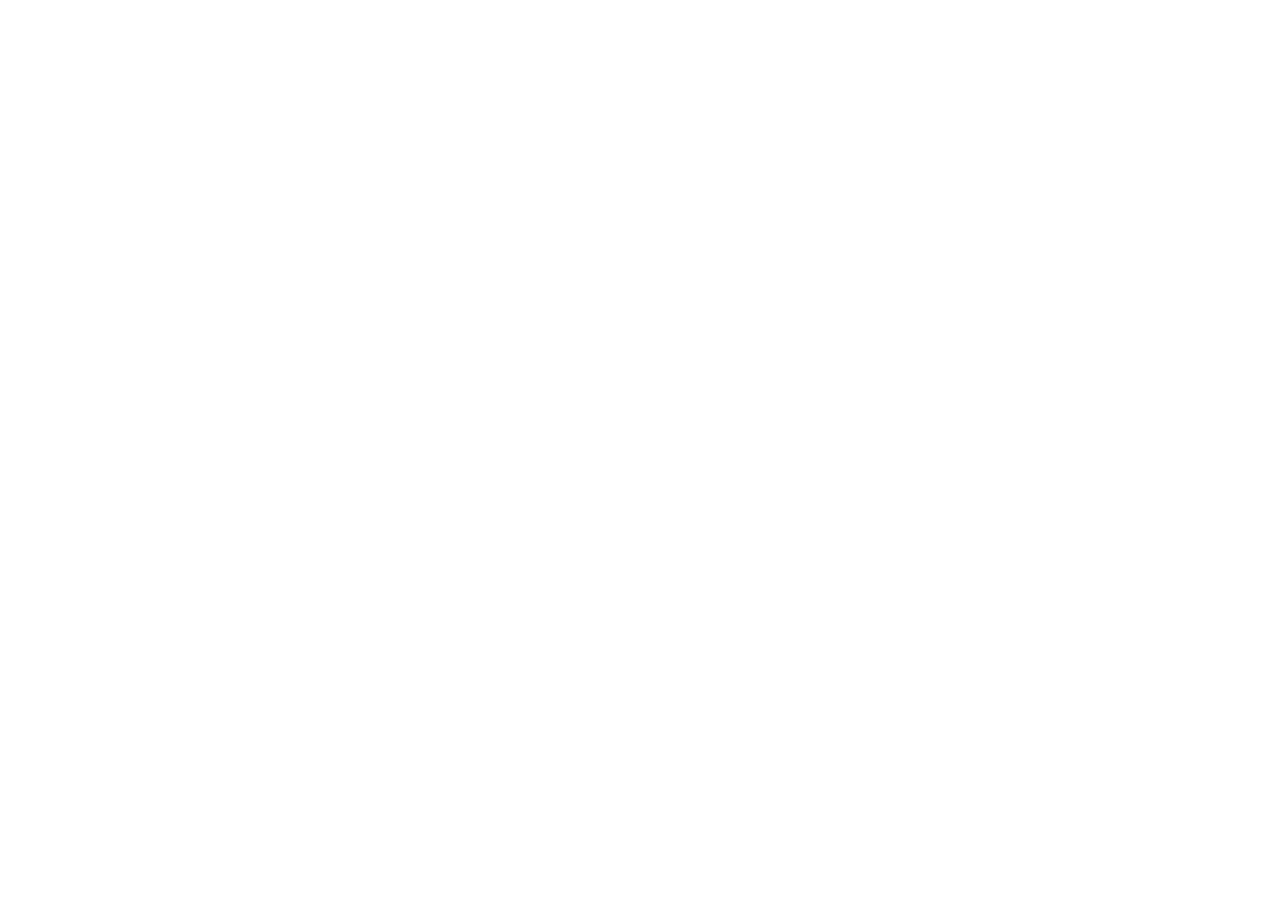
==== index.html @ fffe7e39 "primera pujada" ====
<!DOCTYPE html>
<html>
    <head>
        <meta charset="utf-8">
        <meta http-equiv="X-UA-Compatible" content="IE=edge">
        <title></title>
        <meta name="author" content="hector">
        <meta name="description" content="">
        <meta name="viewport" content="width=device-width, initial-scale=1">
        <link rel="stylesheet" href="">
    </head>
    <body>
    
    </body>
</html>
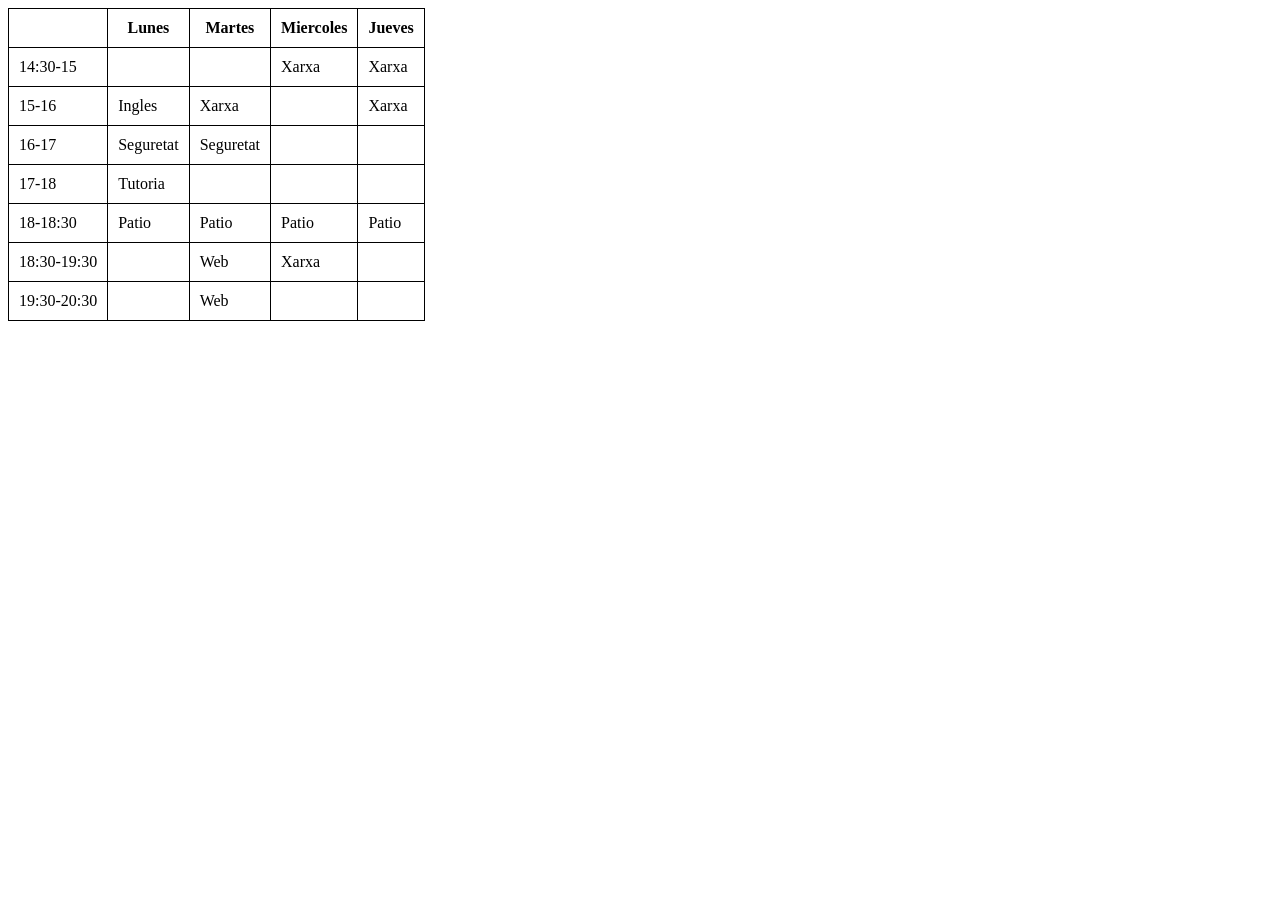
==== commit dac11590: "horari" ====
--- a/index.html
+++ b/index.html
@@ -1,15 +1,72 @@
-<!DOCTYPE html>
+<!doctype html>
 <html>
-    <head>
-        <meta charset="utf-8">
-        <meta http-equiv="X-UA-Compatible" content="IE=edge">
-        <title></title>
-        <meta name="author" content="hector">
-        <meta name="description" content="">
-        <meta name="viewport" content="width=device-width, initial-scale=1">
-        <link rel="stylesheet" href="">
-    </head>
-    <body>
-    
-    </body>
-</html>+  <head>
+    <meta charset="utf-8" />
+    <meta http-equiv="X-UA-Compatible" content="IE=edge" />
+    <title></title>
+    <meta name="author" content="hector" />
+    <meta name="description" content="" />
+    <meta name="viewport" content="width=device-width, initial-scale=1" />
+    <link rel="stylesheet" href="./css/style.css" />
+  </head>
+  <body>
+    <table>
+      <tr>
+        <th></th>
+        <th>Lunes</th>
+        <th>Martes</th>
+        <th>Miercoles</th>
+        <th>Jueves</th>
+      </tr>
+      <tr>
+        <td>14:30-15</td>
+        <td></td>
+        <td></td>
+        <td>Xarxa</td>
+        <td>Xarxa</td>
+      </tr>
+      <tr>
+        <td>15-16</td>
+        <td>Ingles</td>
+        <td>Xarxa</td>
+        <td></td>
+        <td>Xarxa</td>
+      </tr>
+      <tr>
+        <td>16-17</td>
+        <td>Seguretat</td>
+        <td>Seguretat</td>
+        <td></td>
+        <td></td>
+      </tr>
+      <tr>
+        <td>17-18</td>
+        <td>Tutoria</td>
+        <td></td>
+        <td></td>
+        <td></td>
+      </tr>
+      <tr>
+        <td>18-18:30</td>
+        <td>Patio</td>
+        <td>Patio</td>
+        <td>Patio</td>
+        <td>Patio</td>
+      </tr>
+      <tr>
+        <td>18:30-19:30</td>
+        <td></td>
+        <td>Web</td>
+        <td>Xarxa</td>
+        <td></td>
+      </tr>
+      <tr>
+        <td>19:30-20:30</td>
+        <td></td>
+        <td>Web</td>
+        <td></td>
+        <td></td>
+      </tr>
+    </table>
+  </body>
+</html>
--- a/css/style.css
+++ b/css/style.css
@@ -0,0 +1,9 @@
+table, th, td {
+  border: 1px solid;
+}
+table {
+  border-collapse: collapse;
+}
+th, td {
+  padding: 10px;
+}
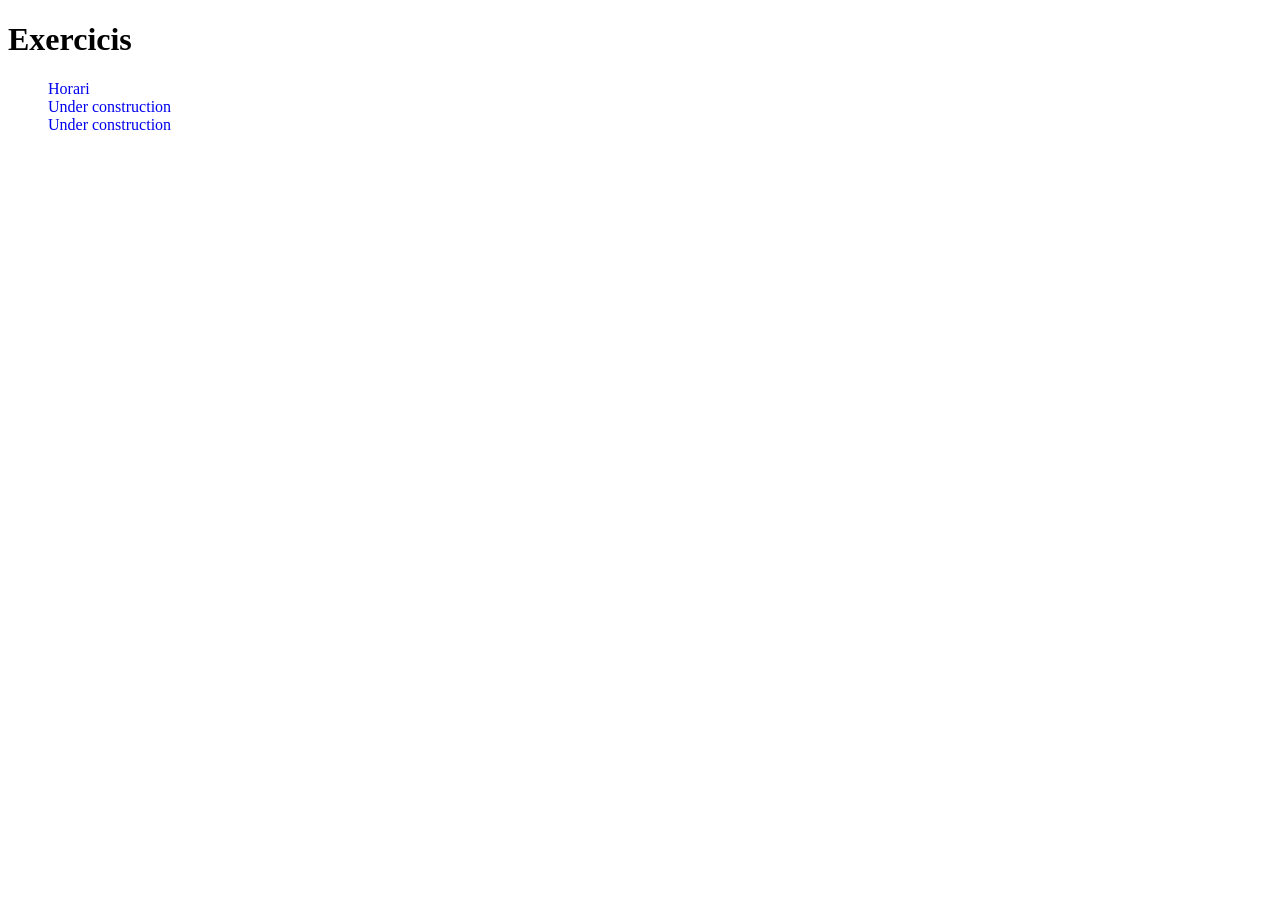
==== commit 770a1549: "actualitzzacioo horari" ====
--- a/index.html
+++ b/index.html
@@ -1,72 +1,29 @@
-<!doctype html>
-<html>
-  <head>
-    <meta charset="utf-8" />
-    <meta http-equiv="X-UA-Compatible" content="IE=edge" />
-    <title></title>
-    <meta name="author" content="hector" />
-    <meta name="description" content="" />
-    <meta name="viewport" content="width=device-width, initial-scale=1" />
-    <link rel="stylesheet" href="./css/style.css" />
-  </head>
-  <body>
-    <table>
-      <tr>
-        <th></th>
-        <th>Lunes</th>
-        <th>Martes</th>
-        <th>Miercoles</th>
-        <th>Jueves</th>
-      </tr>
-      <tr>
-        <td>14:30-15</td>
-        <td></td>
-        <td></td>
-        <td>Xarxa</td>
-        <td>Xarxa</td>
-      </tr>
-      <tr>
-        <td>15-16</td>
-        <td>Ingles</td>
-        <td>Xarxa</td>
-        <td></td>
-        <td>Xarxa</td>
-      </tr>
-      <tr>
-        <td>16-17</td>
-        <td>Seguretat</td>
-        <td>Seguretat</td>
-        <td></td>
-        <td></td>
-      </tr>
-      <tr>
-        <td>17-18</td>
-        <td>Tutoria</td>
-        <td></td>
-        <td></td>
-        <td></td>
-      </tr>
-      <tr>
-        <td>18-18:30</td>
-        <td>Patio</td>
-        <td>Patio</td>
-        <td>Patio</td>
-        <td>Patio</td>
-      </tr>
-      <tr>
-        <td>18:30-19:30</td>
-        <td></td>
-        <td>Web</td>
-        <td>Xarxa</td>
-        <td></td>
-      </tr>
-      <tr>
-        <td>19:30-20:30</td>
-        <td></td>
-        <td>Web</td>
-        <td></td>
-        <td></td>
-      </tr>
-    </table>
-  </body>
-</html>
+<!DOCTYPE html>
+<html lang="cat">
+
+<head>
+    <meta charset="utf-8">
+    <meta http-equiv="X-UA-Compatible" content="IE=edge">
+    <title>Exercicis lleguantges de marques</title>
+    <meta name="description" content="Recull d'exercicis">
+    <meta name="author" content="Josep">
+    <meta name="viewport" content="width=device-width, initial-scale=1">
+    <link rel="stylesheet" href="./css/style.css">
+    <link rel="stylesheet" href="./css/color.css">
+</head>
+
+<body>
+    <header>
+        <h1>Exercicis</h1>
+    </header>
+    <main>
+        <ul>
+            <li><a href="./html/horari.html">Horari</a></li>
+            <li><a href="#">Under construction</a></li>
+            <li><a href="#">Under construction</a></li>
+        </ul>
+    </main>
+    <footer></footer>
+</body>
+
+</html>
--- a/css/style.css
+++ b/css/style.css
@@ -1,9 +1,21 @@
+* {
+margin: 10;
+padding: 10;
+text-decoration: none;
+list-style: none;
+}
+
 table, th, td {
   border: 1px solid;
+  text-align: center;
 }
 table {
   border-collapse: collapse;
 }
 th, td {
   padding: 10px;
+}
+
+.patio{
+  text-align: center;
 }
--- a/css/color.css
+++ b/css/color.css
@@ -0,0 +1,19 @@
+#Ingles{
+    background-color: pink;
+}
+
+#orange{
+    background-color: orange;
+}
+
+#green{
+    background-color: greenyellow;
+}
+
+#purple{
+    background-color: purple;
+}
+
+#grey{
+    background-color: grey;
+}
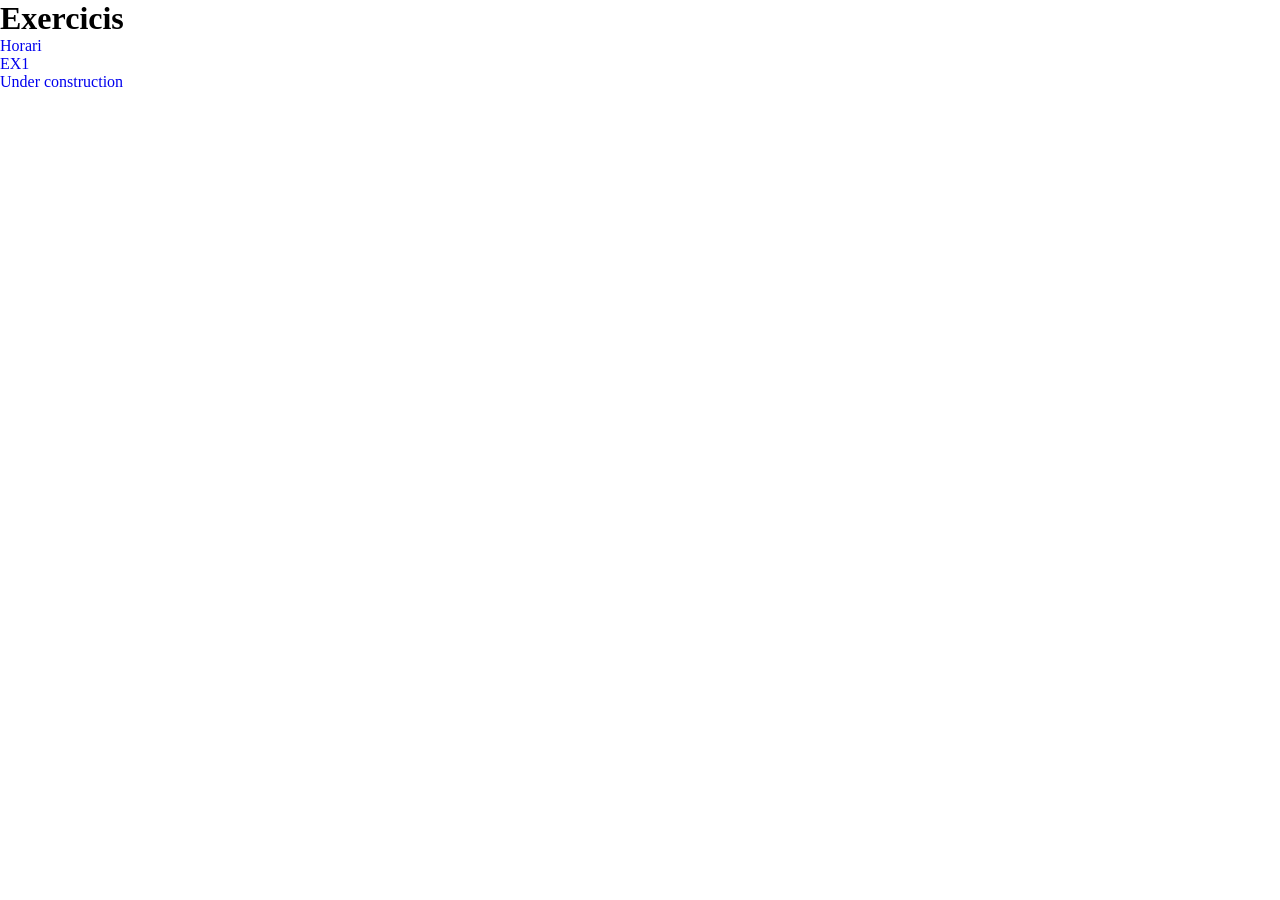
==== commit 7ca71b1a: "ejercicios" ====
--- a/index.html
+++ b/index.html
@@ -6,7 +6,7 @@
     <meta http-equiv="X-UA-Compatible" content="IE=edge">
     <title>Exercicis lleguantges de marques</title>
     <meta name="description" content="Recull d'exercicis">
-    <meta name="author" content="Josep">
+    <meta name="author" content="hector">
     <meta name="viewport" content="width=device-width, initial-scale=1">
     <link rel="stylesheet" href="./css/style.css">
     <link rel="stylesheet" href="./css/color.css">
@@ -19,7 +19,7 @@
     <main>
         <ul>
             <li><a href="./html/horari.html">Horari</a></li>
-            <li><a href="#">Under construction</a></li>
+            <li><a href="./html/ex1.html">EX1</a></li>
             <li><a href="#">Under construction</a></li>
         </ul>
     </main>
--- a/css/style.css
+++ b/css/style.css
@@ -1,21 +1,7 @@
 * {
-margin: 10;
-padding: 10;
+margin: 0;
+padding: 0;
 text-decoration: none;
 list-style: none;
 }
 
-table, th, td {
-  border: 1px solid;
-  text-align: center;
-}
-table {
-  border-collapse: collapse;
-}
-th, td {
-  padding: 10px;
-}
-
-.patio{
-  text-align: center;
-}
